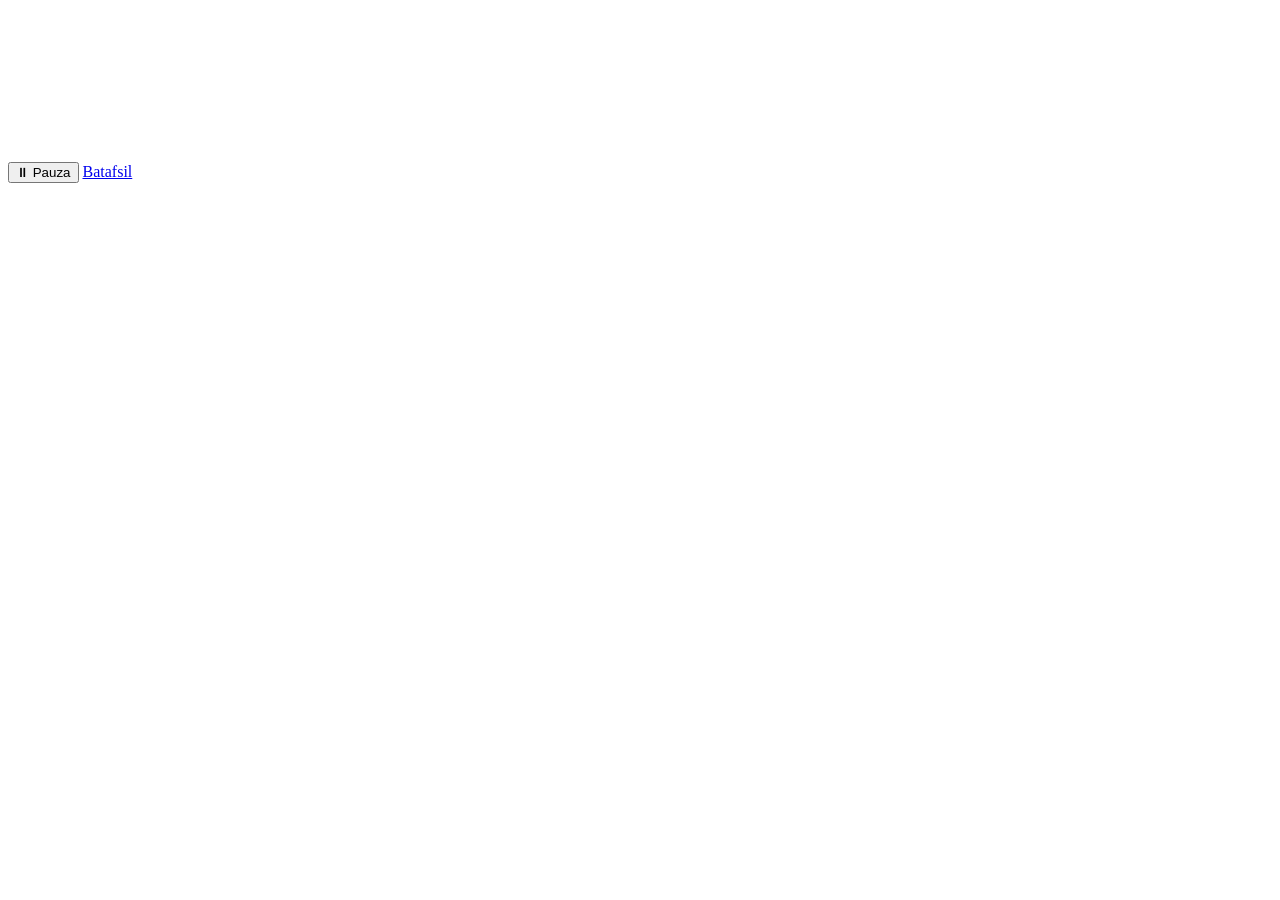
==== index.html @ fccfcaf4 "Add files via upload" ====
<!DOCTYPE html>
<html lang="uz">
<head>
    <meta charset="UTF-8">
    <meta name="viewport" content="width=device-width, initial-scale=1.0">
    <title>Tabiat Manzarasi</title>
    <link rel="stylesheet" href="css/style.css">
</head>
<body>
    <video id="natureVideo" autoplay muted loop playsinline>
        <source src="/home/kbaxa/Desktop/w/Web dasturlash/1amaliy/16126189_3840_2160_30fps.mp4" type="video/mp4">
    </video>

    <div class="controls">
        <button id="pauseBtn" class="btn">⏸ Pauza</button>
        <a href="batafsil.html" class="btn details-btn">Batafsil</a>
    </div>

    <script>
        const video = document.getElementById('natureVideo');
        const pauseBtn = document.getElementById('pauseBtn');

        pauseBtn.addEventListener('click', () => {
            if (video.paused) {
                video.play();
                pauseBtn.textContent = '⏸ Pauza';
            } else {
                video.pause();
                pauseBtn.textContent = '▶ Davom etish';
            }
        });
    </script>
</body>
</html>
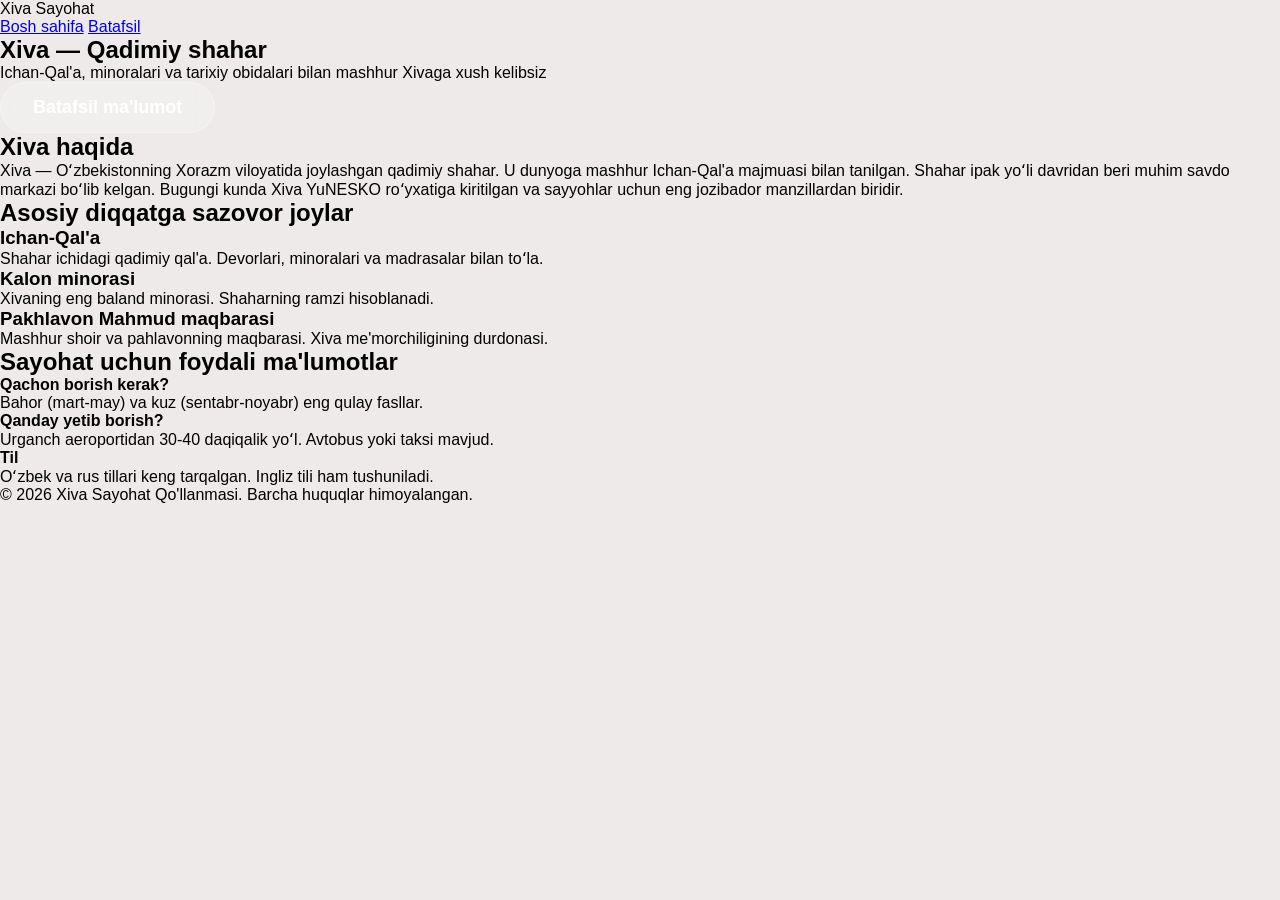
==== commit 48671743: "Update index.html" ====
--- a/index.html
+++ b/index.html
@@ -3,32 +3,82 @@
 <head>
     <meta charset="UTF-8">
     <meta name="viewport" content="width=device-width, initial-scale=1.0">
-    <title>Tabiat Manzarasi</title>
+    <title>Xiva Sayohat Qo'llanmasi</title>
     <link rel="stylesheet" href="css/style.css">
 </head>
 <body>
-    <video id="natureVideo" autoplay muted loop playsinline>
-        <source src="/home/kbaxa/Desktop/w/Web dasturlash/1amaliy/16126189_3840_2160_30fps.mp4" type="video/mp4">
-    </video>
+    <header>
+        <div class="container">
+            <div class="logo">Xiva Sayohat</div>
+            <nav>
+                <a href="index.html" class="active">Bosh sahifa</a>
+                <a href="batafsil.html">Batafsil</a>
+            </nav>
+        </div>
+    </header>
 
-    <div class="controls">
-        <button id="pauseBtn" class="btn">⏸ Pauza</button>
-        <a href="batafsil.html" class="btn details-btn">Batafsil</a>
-    </div>
+    <section class="hero">
+        <div class="hero-content">
+            <h1>Xiva — Qadimiy shahar</h1>
+            <p>Ichan-Qal'a, minoralari va tarixiy obidalari bilan mashhur Xivaga xush kelibsiz</p>
+            <a href="batafsil.html" class="btn">Batafsil ma'lumot</a>
+        </div>
+    </section>
 
-    <script>
-        const video = document.getElementById('natureVideo');
-        const pauseBtn = document.getElementById('pauseBtn');
+    <section class="about">
+        <div class="container">
+            <h2>Xiva haqida</h2>
+            <p>Xiva — Oʻzbekistonning Xorazm viloyatida joylashgan qadimiy shahar. U dunyoga mashhur Ichan-Qal'a majmuasi bilan tanilgan. Shahar ipak yoʻli davridan beri muhim savdo markazi boʻlib kelgan. Bugungi kunda Xiva YuNESKO roʻyxatiga kiritilgan va sayyohlar uchun eng jozibador manzillardan biridir.</p>
+        </div>
+    </section>
 
-        pauseBtn.addEventListener('click', () => {
-            if (video.paused) {
-                video.play();
-                pauseBtn.textContent = '⏸ Pauza';
-            } else {
-                video.pause();
-                pauseBtn.textContent = '▶ Davom etish';
-            }
-        });
-    </script>
+    <section class="places">
+        <div class="container">
+            <h2>Asosiy diqqatga sazovor joylar</h2>
+            <div class="cards">
+                <div class="card">
+                    <div class="card-img img1"></div>
+                    <h3>Ichan-Qal'a</h3>
+                    <p>Shahar ichidagi qadimiy qal'a. Devorlari, minoralari va madrasalar bilan toʻla.</p>
+                </div>
+                <div class="card">
+                    <div class="card-img img2"></div>
+                    <h3>Kalon minorasi</h3>
+                    <p>Xivaning eng baland minorasi. Shaharning ramzi hisoblanadi.</p>
+                </div>
+                <div class="card">
+                    <div class="card-img img3"></div>
+                    <h3>Pakhlavon Mahmud maqbarasi</h3>
+                    <p>Mashhur shoir va pahlavonning maqbarasi. Xiva me'morchiligining durdonasi.</p>
+                </div>
+            </div>
+        </div>
+    </section>
+
+    <section class="info">
+        <div class="container">
+            <h2>Sayohat uchun foydali ma'lumotlar</h2>
+            <div class="info-grid">
+                <div class="info-item">
+                    <h4>Qachon borish kerak?</h4>
+                    <p>Bahor (mart-may) va kuz (sentabr-noyabr) eng qulay fasllar.</p>
+                </div>
+                <div class="info-item">
+                    <h4>Qanday yetib borish?</h4>
+                    <p>Urganch aeroportidan 30-40 daqiqalik yoʻl. Avtobus yoki taksi mavjud.</p>
+                </div>
+                <div class="info-item">
+                    <h4>Til</h4>
+                    <p>Oʻzbek va rus tillari keng tarqalgan. Ingliz tili ham tushuniladi.</p>
+                </div>
+            </div>
+        </div>
+    </section>
+
+    <footer>
+        <div class="container">
+            <p>© 2026 Xiva Sayohat Qo'llanmasi. Barcha huquqlar himoyalangan.</p>
+        </div>
+    </footer>
 </body>
-</html>+</html>
--- a/css/style.css
+++ b/css/style.css
@@ -0,0 +1,61 @@
+* {
+    margin: 0;
+    padding: 0;
+    box-sizing: border-box;
+}
+
+body {
+    overflow: hidden;
+    font-family: 'Segoe UI', Tahoma, Geneva, Verdana, sans-serif;
+    background: #eeeaea;
+}
+
+#natureVideo {
+    position: fixed;
+    top: 0;
+    left: 0;
+    width: 100%;
+    height: 100%;
+    object-fit: cover;
+    z-index: 1;
+}
+
+.controls {
+    position: fixed;
+    bottom: 40px;
+    left: 50%;
+    transform: translateX(-50%);
+    display: flex;
+    gap: 20px;
+    z-index: 10;
+}
+
+.btn {
+    padding: 14px 32px;
+    font-size: 18px;
+    font-weight: 600;
+    border: none;
+    border-radius: 50px;
+    cursor: pointer;
+    background: rgba(255, 255, 255, 0.2);
+    color: white;
+    backdrop-filter: blur(10px);
+    border: 1px solid rgba(255, 255, 255, 0.3);
+    transition: all 0.3s ease;
+    text-decoration: none;
+    display: inline-block;
+}
+
+.btn:hover {
+    background: rgba(255, 255, 255, 0.35);
+    transform: translateY(-3px);
+    box-shadow: 0 8px 20px rgba(0, 0, 0, 0.3);
+}
+
+.details-btn {
+    background: rgba(46, 204, 113, 0.4);
+}
+
+.details-btn:hover {
+    background: rgba(46, 204, 113, 0.7);
+}
